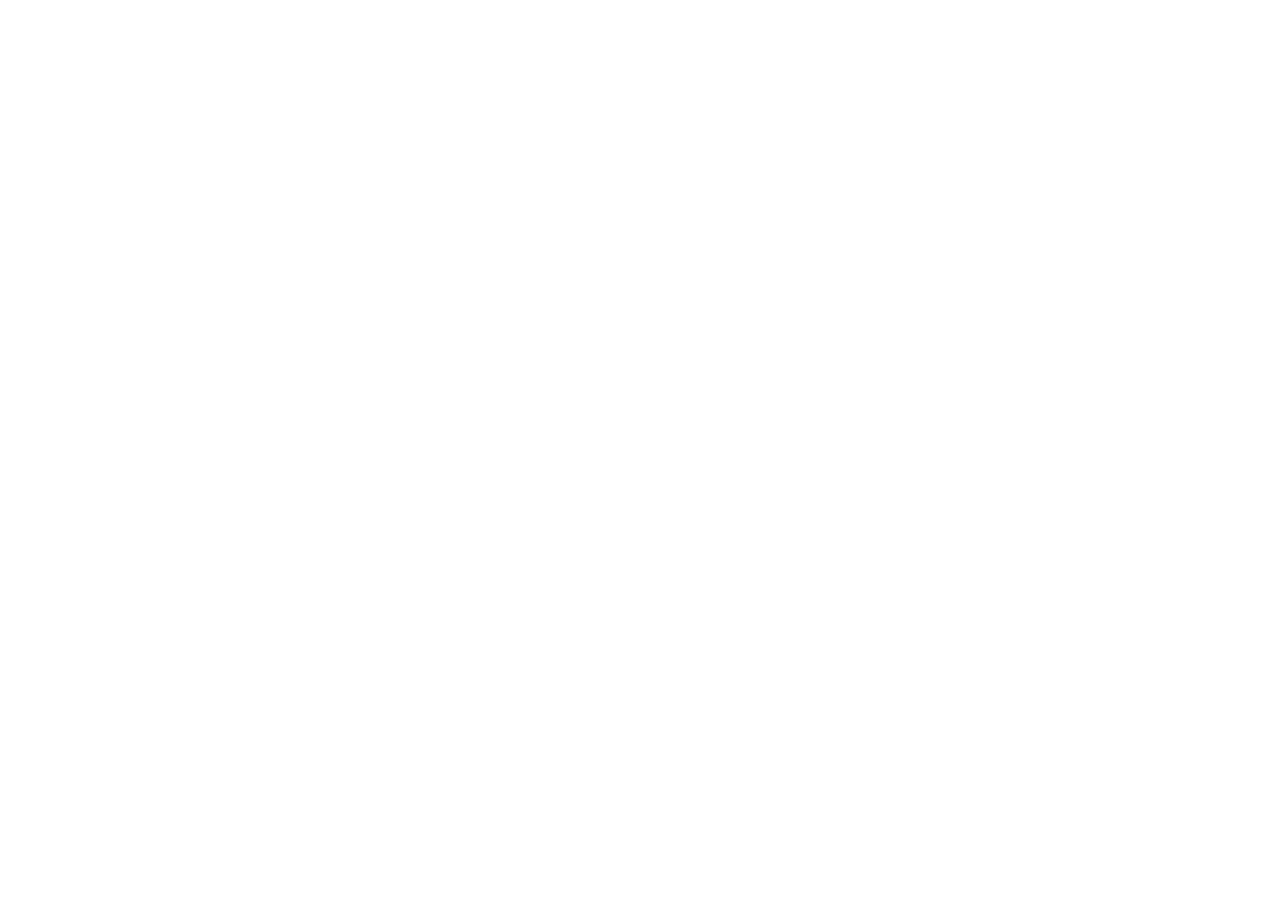
==== index.html @ 1ba389b6 "Adding HTML5 boilerplate and linking assets to index.html file" ====
<!DOCTYPE html>
<html lang="pt-br">
<head>
    <meta charset="UTF-8">
    <meta http-equiv="X-UA-Compatible" content="IE=edge">
    <meta name="viewport" content="width=device-width, initial-scale=1.0">
    <link rel="shortcut icon" href="./images/logo9_9_200x200.png" type="image/x-icon">
    <link rel="stylesheet" href="./css/style.css">
    <title>Social Networks</title>
    <script src="./javascript/main.js" defer></script>

</head>
<body>
    
</body>
</html>
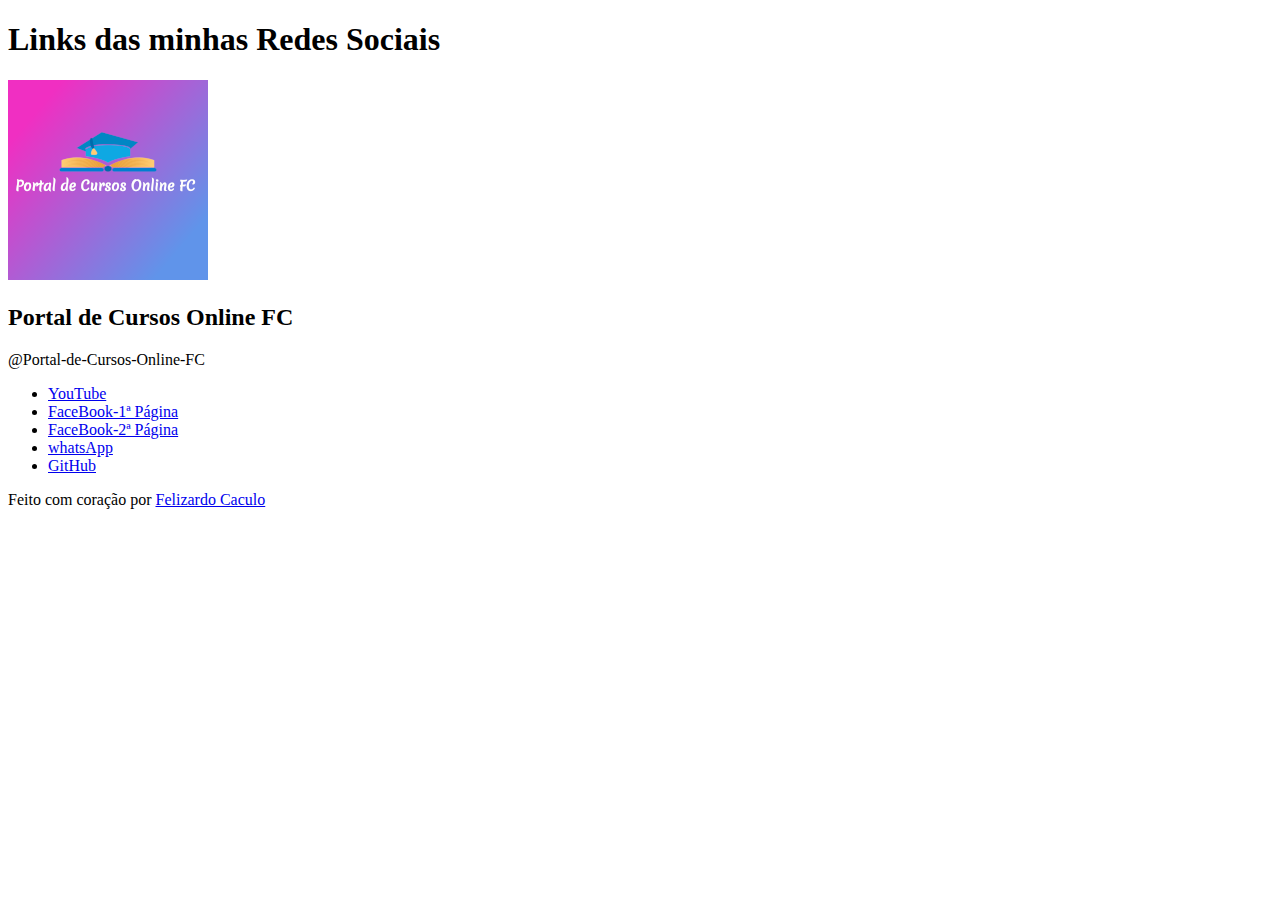
==== commit 245db6a7: "Add HTML content" ====
--- a/index.html
+++ b/index.html
@@ -6,11 +6,47 @@
     <meta name="viewport" content="width=device-width, initial-scale=1.0">
     <link rel="shortcut icon" href="./images/logo9_9_200x200.png" type="image/x-icon">
     <link rel="stylesheet" href="./css/style.css">
-    <title>Social Networks</title>
+    <title>Social Network Links</title>
     <script src="./javascript/main.js" defer></script>
 
 </head>
 <body>
+    <header>
+        <h1> Links das minhas Redes Sociais</h1>
+    </header>
+
+    <main class="container">
+        <img src="./images/logo9_9_200x200.png" alt="Portal-Logo">
+        <h2>Portal de Cursos Online FC</h1>
+        <p>@Portal-de-Cursos-Online-FC</p>
     
+        <ul>
+            <li>
+                <a href="https://www.youtube.com/channel/UCGJg7DtpcwaBxNcI0iCwDYQ" target="_blank">YouTube</a>
+            </li>
+    
+            <li>
+                <a href="https://web.facebook.com/groups/431198678509160" target="_blank">FaceBook-1ª Página</a>
+            </li>
+    
+            <li>
+                <a href="https://web.facebook.com/profile.php?id=100086317082996" target="_blank">FaceBook-2ª Página</a>
+            </li>
+    
+            <li>
+                <a href="https://l.facebook.com/l.php?u=https%3A%2F%2Fapi.whatsapp.com%2Fsend%3Fphone%3D%252B244994003900%26fbclid%3DIwAR0jkNXlbZoKjOCxNCKNpXzhckGLCfDmi7SlWOFXiDl2TRnz3igKsOvMWVY&h=AT0bp3C_KXD-ImtPPd1j-suFWFUeAAkvBY0Tgccm7tURVoNQCJrhGAXAazuf7V2YY0DcfHYSSc4UegSDg6t0Tl159l91n2RhgPMiTSWhGdTD5YFok47038dCXx7_7g" target="_blank">whatsApp</a>
+            </li>
+    
+            <li>
+                <a href="https://github.com/Portal-de-Cursos-Online-FC" target="_blank">GitHub</a>
+            </li>
+        </ul>
+    </main>
+
+    <footer>
+        <p>
+            Feito com coração por <a href="https://my-portfolio-fc.onrender.com">Felizardo Caculo</a>
+        </p>
+    </footer>
 </body>
 </html>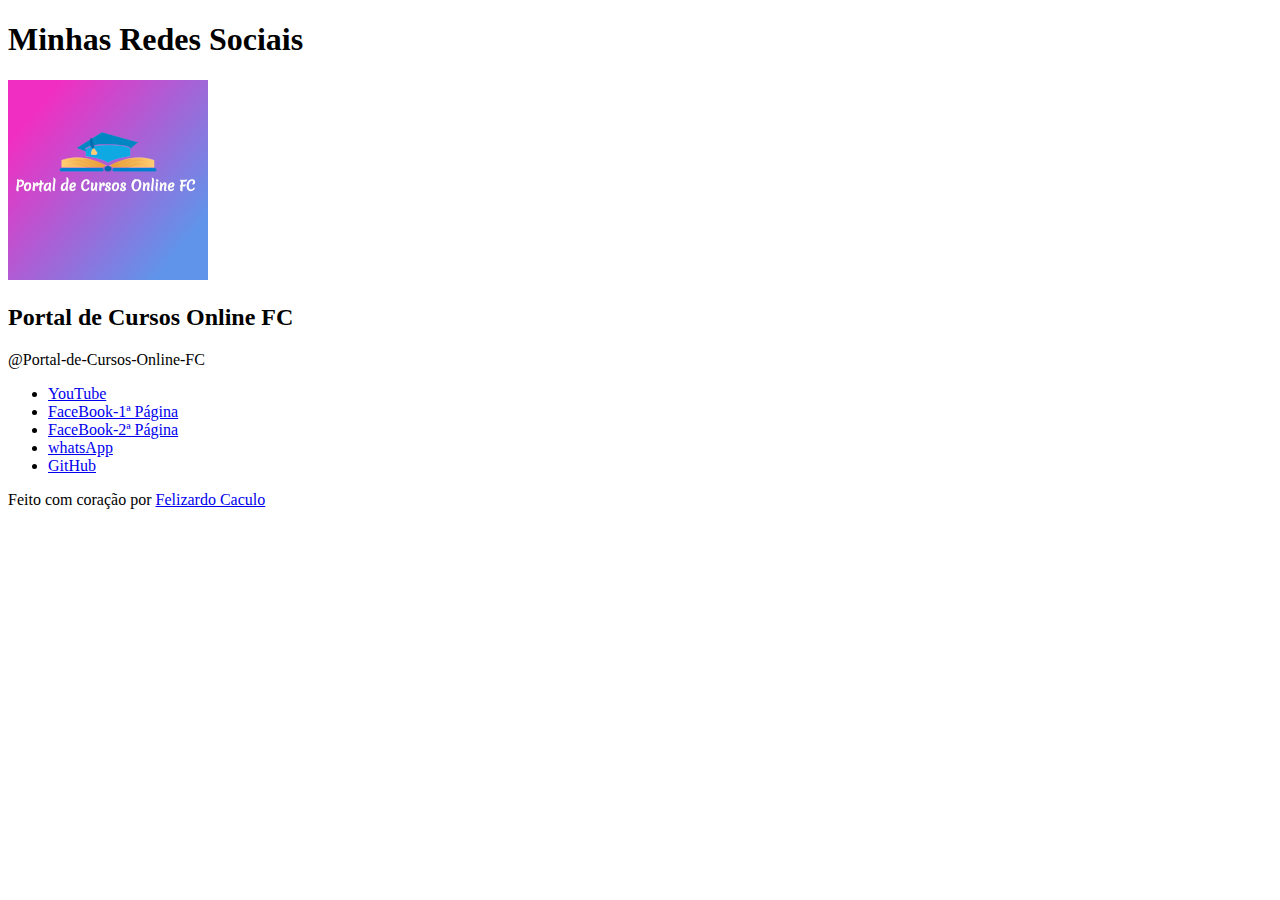
==== commit 957ffcff: "Add classes for css styling" ====
--- a/index.html
+++ b/index.html
@@ -1,10 +1,13 @@
 <!DOCTYPE html>
 <html lang="pt-br">
 <head>
+    <link rel="preconnect" href="https://fonts.googleapis.com">
+    <link rel="preconnect" href="https://fonts.gstatic.com" crossorigin>
     <meta charset="UTF-8">
     <meta http-equiv="X-UA-Compatible" content="IE=edge">
     <meta name="viewport" content="width=device-width, initial-scale=1.0">
     <link rel="shortcut icon" href="./images/logo9_9_200x200.png" type="image/x-icon">
+    <link href="https://fonts.googleapis.com/css2?family=Roboto+Mono&family=Roboto:wght@500;700&display=swap" rel="stylesheet">
     <link rel="stylesheet" href="./css/style.css">
     <title>Social Network Links</title>
     <script src="./javascript/main.js" defer></script>
@@ -12,33 +15,46 @@
 </head>
 <body>
     <header>
-        <h1> Links das minhas Redes Sociais</h1>
+        <h1> Minhas Redes Sociais</h1>
     </header>
 
     <main class="container">
-        <img src="./images/logo9_9_200x200.png" alt="Portal-Logo">
+        <img 
+            class="avatar" 
+            src="./images/logo9_9_200x200.png" alt="Portal-Logo"
+        />
         <h2>Portal de Cursos Online FC</h1>
-        <p>@Portal-de-Cursos-Online-FC</p>
+        <p class="username">@Portal-de-Cursos-Online-FC</p>
     
         <ul>
             <li>
-                <a href="https://www.youtube.com/channel/UCGJg7DtpcwaBxNcI0iCwDYQ" target="_blank">YouTube</a>
+                <a 
+                    href="https://www.youtube.com/channel/UCGJg7DtpcwaBxNcI0iCwDYQ" target="_blank">YouTube
+                </a>
+            </li>
+
+            <li>
+                <a 
+                    href="https://web.facebook.com/groups/431198678509160" target="_blank">FaceBook-1ª Página
+                </a>
             </li>
     
             <li>
-                <a href="https://web.facebook.com/groups/431198678509160" target="_blank">FaceBook-1ª Página</a>
+                <a 
+                    href="https://web.facebook.com/profile.php?id=100086317082996" target="_blank">FaceBook-2ª Página
+                </a>
             </li>
     
             <li>
-                <a href="https://web.facebook.com/profile.php?id=100086317082996" target="_blank">FaceBook-2ª Página</a>
+                <a 
+                    href="https://l.facebook.com/l.php?u=https%3A%2F%2Fapi.whatsapp.com%2Fsend%3Fphone%3D%252B244994003900%26fbclid%3DIwAR0jkNXlbZoKjOCxNCKNpXzhckGLCfDmi7SlWOFXiDl2TRnz3igKsOvMWVY&h=AT0bp3C_KXD-ImtPPd1j-suFWFUeAAkvBY0Tgccm7tURVoNQCJrhGAXAazuf7V2YY0DcfHYSSc4UegSDg6t0Tl159l91n2RhgPMiTSWhGdTD5YFok47038dCXx7_7g" target="_blank">whatsApp
+                </a>
             </li>
     
             <li>
-                <a href="https://l.facebook.com/l.php?u=https%3A%2F%2Fapi.whatsapp.com%2Fsend%3Fphone%3D%252B244994003900%26fbclid%3DIwAR0jkNXlbZoKjOCxNCKNpXzhckGLCfDmi7SlWOFXiDl2TRnz3igKsOvMWVY&h=AT0bp3C_KXD-ImtPPd1j-suFWFUeAAkvBY0Tgccm7tURVoNQCJrhGAXAazuf7V2YY0DcfHYSSc4UegSDg6t0Tl159l91n2RhgPMiTSWhGdTD5YFok47038dCXx7_7g" target="_blank">whatsApp</a>
-            </li>
-    
-            <li>
-                <a href="https://github.com/Portal-de-Cursos-Online-FC" target="_blank">GitHub</a>
+                <a 
+                    href="https://github.com/Portal-de-Cursos-Online-FC" target="_blank">GitHub
+                </a>
             </li>
         </ul>
     </main>
